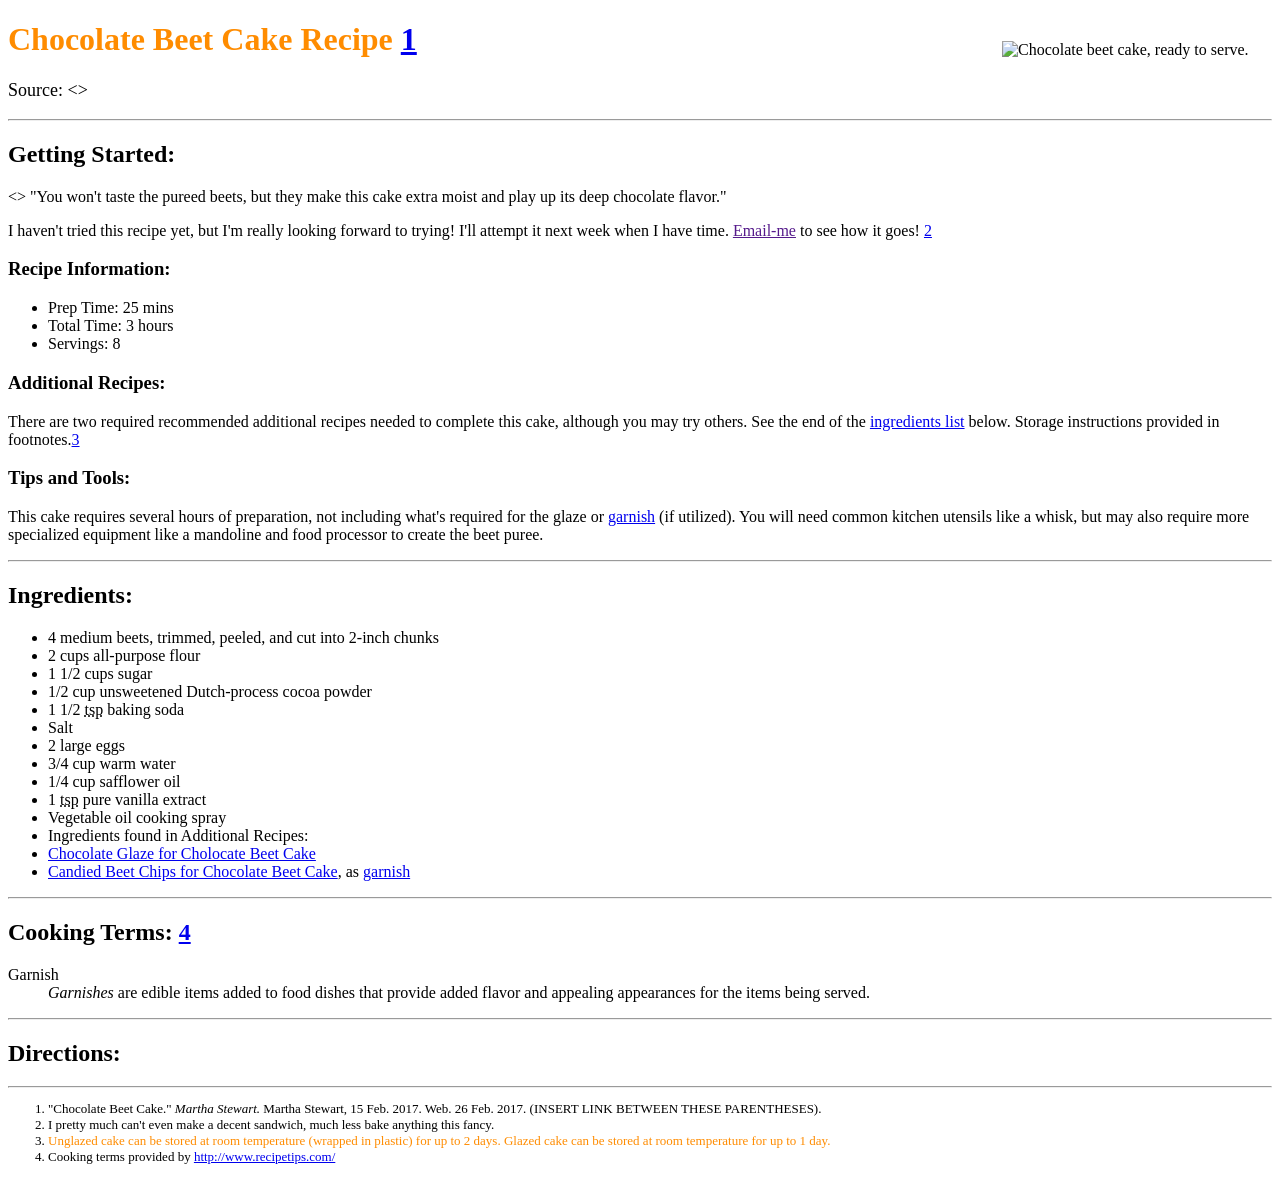
==== assignment-3/index.html @ b0371d59 "assignment-3 push restarted assignment-3 pushing to master" ====
<!DOCTYPE html>

<html>
    <head>

      <meta charset="UTF-8">
      <title>Chocolate Beet Cake Recipe</title>
    </head>

    <body>
      <main>
        <!-- A3: Step 3 -->
        <img src="#" alt="Chocolate beet cake, ready to serve." style="width: 250px; float: right; margin: 20px">

        <h1 style="color:DarkOrange">Chocolate Beet Cake Recipe <a href="#footnotes1">1</a></h1>

        <!-- A3: Step 4 -->
        <p style="font-size:large">
          Source:
          <>


          </>
        </p>


        <hr />


        <h2>Getting Started:</h2>
        <!-- A3: Step 5 -->
        <>
          "You won't taste the pureed beets, but they make this cake extra moist and play up its deep chocolate flavor."
        </>

        <!-- A3: Step 6 -->
        <p>I haven't tried this recipe yet, but I'm really looking forward to trying! I'll attempt it next week when I have time. <a href="">Email-me</a> to see how it goes! <a href="#footnotes2">2</a></p>

        <h3>Recipe Information:</h3>
          <ul>
            <!-- A3: Step 7 -->
            <li>Prep Time: 25 mins</li>
            <li>Total Time: 3 hours</li>
            <li>Servings: 8</li>
          </ul>

        <h3>Additional Recipes:</h3>
        <!-- A3: Step 8 -->
        <p>There are two required recommended additional recipes needed to complete this cake, although you may try others. See the end of the <a href="#ingredients">ingredients list</a> below. Storage instructions provided in footnotes.<a href="#footnotes3">3</a>

        <h3>Tips and Tools:</h3>
        <!-- A3: Step 12 -->
        <p>This cake requires several hours of preparation, not including what's required for the glaze or <a href="#dfn-garnish">garnish</a> (if utilized). You will need common kitchen utensils like a whisk, but may also require more specialized equipment like a mandoline and food processor to create the beet puree.</p>


        <hr />


        <h2 id="ingredients">Ingredients:</h2>
          <ul>
            <li>4 medium beets, trimmed, peeled, and cut into 2-inch chunks</li>
            <li>2 cups all-purpose flour</li>
            <li>1 1/2 cups sugar</li>
            <li>1/2 cup unsweetened Dutch-process cocoa powder</li>
            <li>1 1/2 <abbr title="teaspoon">tsp</abbr> baking soda</li>
            <li>Salt</li>
            <li> 2 large eggs</li>
            <li>3/4 cup warm water</li>
            <li>1/4 cup safflower oil</li>
            <li>1 <abbr title="teaspoon">tsp</abbr> pure vanilla extract</li>
            <li>Vegetable oil cooking spray</li>
            <li>Ingredients found in Additional Recipes:</li>
            <!-- A3: Step 9 -->

              <li><a href="#" target="_blank">Chocolate Glaze for Cholocate Beet Cake</a></li>
              <li><a href="#" target="_blank">Candied Beet Chips for Chocolate Beet Cake</a>, as <a href="#dfn-garnish">garnish</a></li>

          </ul>


        <hr />


        <h2>Cooking Terms: <a href="#footnotes4">4</a></h2>
          <dl>
            <!-- A3: Steps 10 and 11 -->
            <dt>Garnish</dt>
            <dd><dfn id="dfn-garnish">Garnishes</dfn> are edible items added to food dishes that provide added flavor and appealing appearances for the items being served.</dd>

          </dl>


        <hr />


        <h2>Directions:</h2>
        <!-- A3: Step 13 -->


        <hr />
      </main>

      <footer>
        <ol style="font-size:small">
          <!-- A3: Step 15 -->
          <li id="footnotes1">"Chocolate Beet Cake." <i>Martha Stewart.</i> Martha Stewart, 15 Feb. 2017. Web. 26 Feb. 2017. (INSERT LINK BETWEEN THESE PARENTHESES).</li>

          <li id="footnotes2">I pretty much can't even make a decent sandwich, much less bake anything this fancy.</li>

          <li id="footnotes3"><span style="color:DarkOrange">Unglazed cake can be stored at room temperature (wrapped in plastic) for up to 2 days. Glazed cake can be stored at room temperature for up to 1 day.</span></li>

          <li id="footnotes4">Cooking terms provided by <a href="http://www.recipetips.com/" target="_blank">http://www.recipetips.com/</a>
        </ol>
      </footer>
    </body>
</html>
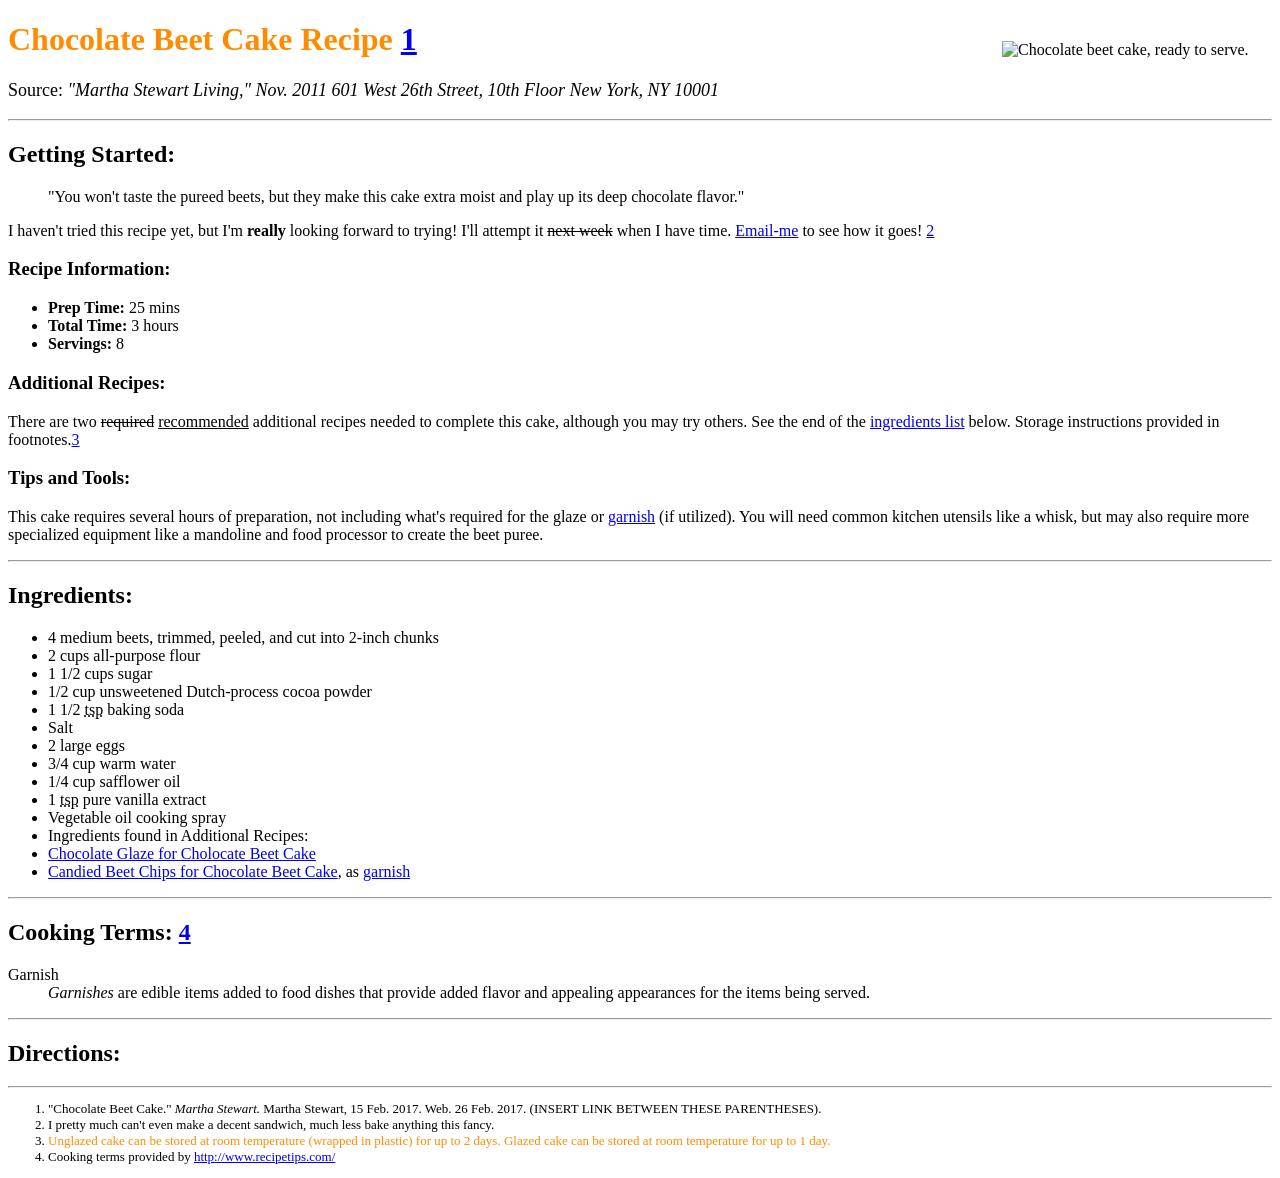
==== commit 2181185f: "working through step 9 on assignment-3 nothing to see here" ====
--- a/assignment-3/index.html
+++ b/assignment-3/index.html
@@ -1,8 +1,8 @@
+<!-- A3: Step 1 -->
 <!DOCTYPE html>
-
-<html>
+<html lang="en">
     <head>
-
+      <!-- A3: Step 2 -->
       <meta charset="UTF-8">
       <title>Chocolate Beet Cake Recipe</title>
     </head>
@@ -10,17 +10,18 @@
     <body>
       <main>
         <!-- A3: Step 3 -->
-        <img src="#" alt="Chocolate beet cake, ready to serve." style="width: 250px; float: right; margin: 20px">
+        <img src="./assignment-3/images/beetcake.jpeg" alt="Chocolate beet cake, ready to serve." style="width: 250px; float: right; margin: 20px">
 
         <h1 style="color:DarkOrange">Chocolate Beet Cake Recipe <a href="#footnotes1">1</a></h1>
 
         <!-- A3: Step 4 -->
         <p style="font-size:large">
           Source:
-          <>
-
-
-          </>
+          <cite>
+            "Martha Stewart Living," Nov. 2011
+            601 West 26th Street, 10th Floor
+            New York, NY 10001
+          </cite>
         </p>
 
 
@@ -29,24 +30,24 @@
 
         <h2>Getting Started:</h2>
         <!-- A3: Step 5 -->
-        <>
+        <blockquote>
           "You won't taste the pureed beets, but they make this cake extra moist and play up its deep chocolate flavor."
-        </>
+        </blockquote>
 
         <!-- A3: Step 6 -->
-        <p>I haven't tried this recipe yet, but I'm really looking forward to trying! I'll attempt it next week when I have time. <a href="">Email-me</a> to see how it goes! <a href="#footnotes2">2</a></p>
+        <p>I haven't tried this recipe yet, but I'm <strong>really</strong> looking forward to trying! I'll attempt it <s>next week</s> when I have time. <a href="justine.evans@umontana.edu">Email-me</a> to see how it goes! <a href="#footnotes2">2</a></p>
 
         <h3>Recipe Information:</h3>
           <ul>
             <!-- A3: Step 7 -->
-            <li>Prep Time: 25 mins</li>
-            <li>Total Time: 3 hours</li>
-            <li>Servings: 8</li>
+            <li><b>Prep Time:</b> 25 mins</li>
+            <li><b>Total Time:</b> 3 hours</li>
+            <li><b>Servings:</b> 8</li>
           </ul>
 
         <h3>Additional Recipes:</h3>
         <!-- A3: Step 8 -->
-        <p>There are two required recommended additional recipes needed to complete this cake, although you may try others. See the end of the <a href="#ingredients">ingredients list</a> below. Storage instructions provided in footnotes.<a href="#footnotes3">3</a>
+        <p>There are two <del>required</del> <ins>recommended</ins> additional recipes needed to complete this cake, although you may try others. See the end of the <a href="#ingredients">ingredients list</a> below. Storage instructions provided in footnotes.<a href="#footnotes3">3</a>
 
         <h3>Tips and Tools:</h3>
         <!-- A3: Step 12 -->
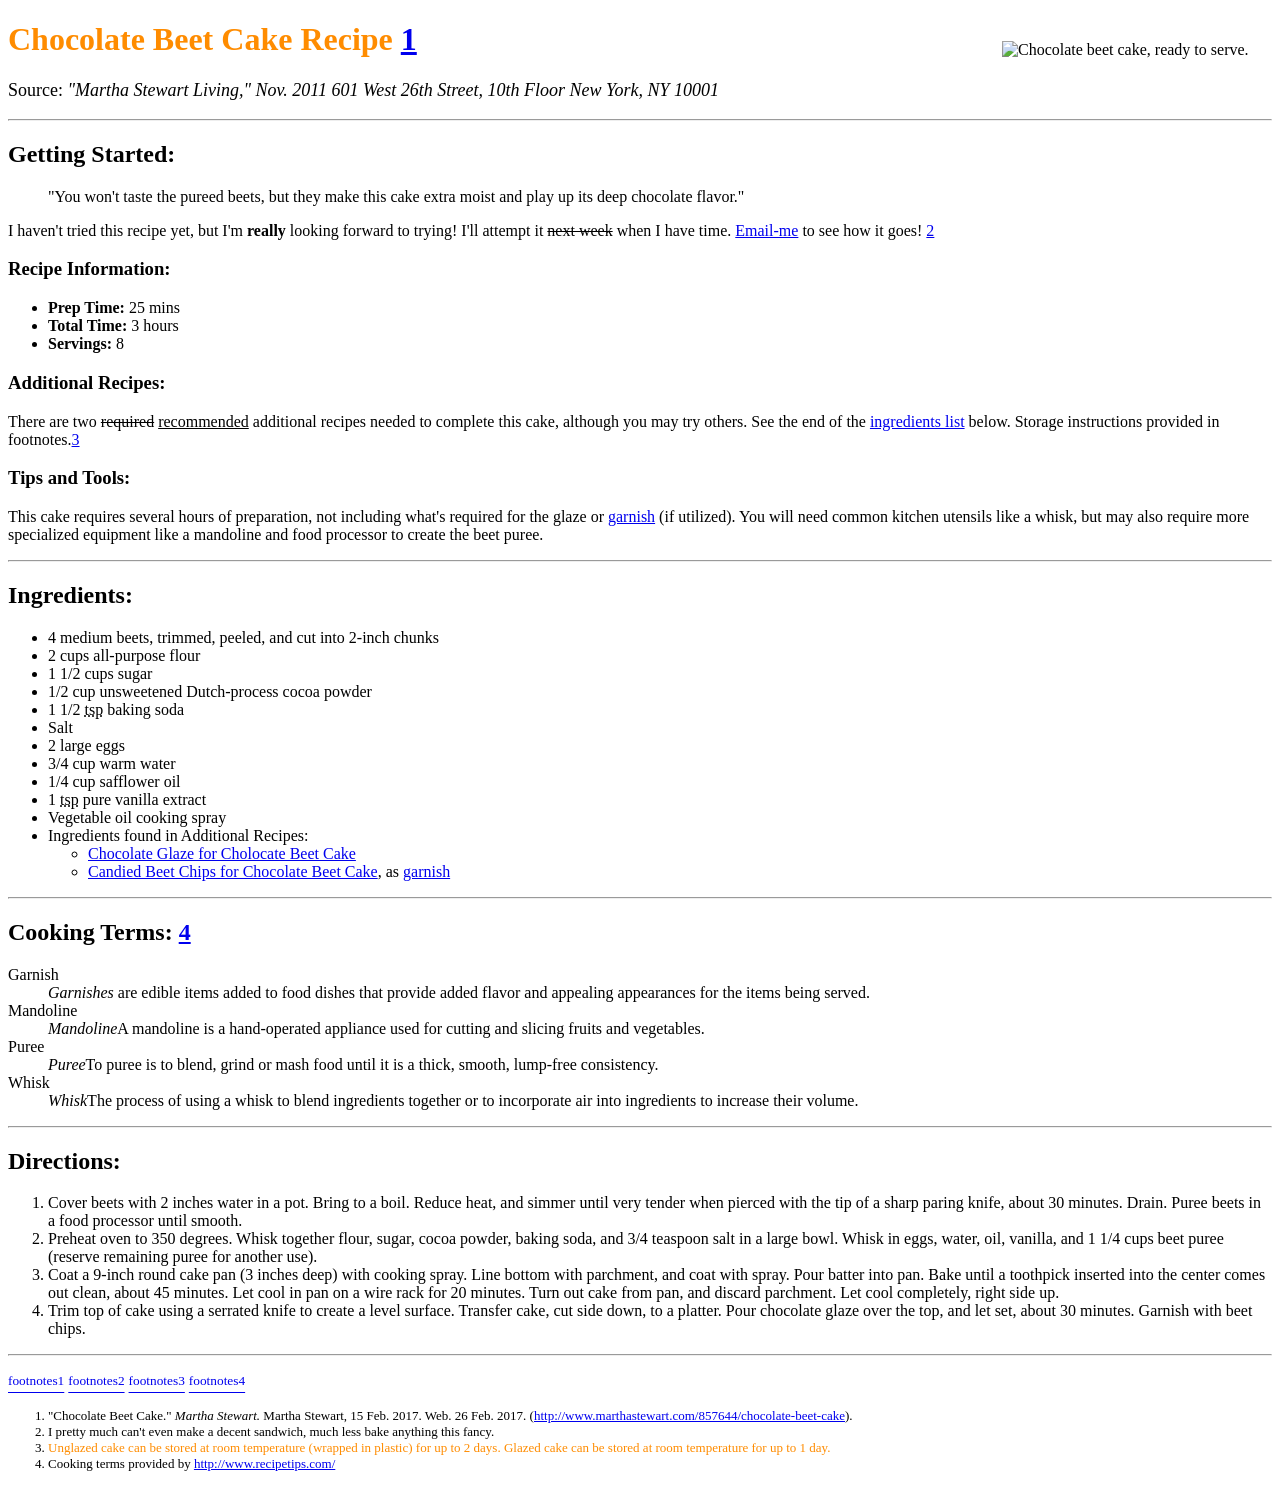
==== commit 6a59bcf2: "assignment 3 .index push What the hck is goingo on with this superscript requirement? It makes no se" ====
--- a/assignment-3/index.html
+++ b/assignment-3/index.html
@@ -72,10 +72,10 @@
             <li>Vegetable oil cooking spray</li>
             <li>Ingredients found in Additional Recipes:</li>
             <!-- A3: Step 9 -->
-
-              <li><a href="#" target="_blank">Chocolate Glaze for Cholocate Beet Cake</a></li>
-              <li><a href="#" target="_blank">Candied Beet Chips for Chocolate Beet Cake</a>, as <a href="#dfn-garnish">garnish</a></li>
-
+            <ul>
+              <li><a href="./assignment-3/pages/beetcake-glaze.html" target="_blank">Chocolate Glaze for Cholocate Beet Cake</a></li>
+              <li><a href="./assignment-3/pages/beetcake-garnish.html" target="_blank">Candied Beet Chips for Chocolate Beet Cake</a>, as <a href="#dfn-garnish">garnish</a></li>
+            </ul>
           </ul>
 
 
@@ -87,7 +87,12 @@
             <!-- A3: Steps 10 and 11 -->
             <dt>Garnish</dt>
             <dd><dfn id="dfn-garnish">Garnishes</dfn> are edible items added to food dishes that provide added flavor and appealing appearances for the items being served.</dd>
-
+            <dt>Mandoline</dt>
+            <dd><dfn id="dfn-mandoline">Mandoline</dfn>A mandoline is a hand-operated appliance used for cutting and slicing fruits and vegetables.</dd>
+            <dt>Puree</dt>
+            <dd><dfn id="dfn-puree">Puree</dfn>To puree is to blend, grind or mash food until it is a thick, smooth, lump-free consistency.</dd>
+            <dt>Whisk</dt>
+            <dd><dfn id="dfn-whisk">Whisk</dfn>The process of using a whisk to blend ingredients together or to incorporate air into ingredients to increase their volume.</dd>
           </dl>
 
 
@@ -96,15 +101,23 @@
 
         <h2>Directions:</h2>
         <!-- A3: Step 13 -->
-
+        <ol>
+          <li>Cover beets with 2 inches water in a pot. Bring to a boil. Reduce heat, and simmer until very tender when pierced with the tip of a sharp paring knife, about 30 minutes. Drain. Puree beets in a food processor until smooth.</li>
+          <li>Preheat oven to 350 degrees. Whisk together flour, sugar, cocoa powder, baking soda, and 3/4 teaspoon salt in a large bowl. Whisk in eggs, water, oil, vanilla, and 1 1/4 cups beet puree (reserve remaining puree for another use).</li>
+          <li>Coat a 9-inch round cake pan (3 inches deep) with cooking spray. Line bottom with parchment, and coat with spray. Pour batter into pan. Bake until a toothpick inserted into the center comes out clean, about 45 minutes. Let cool in pan on a wire rack for 20 minutes. Turn out cake from pan, and discard parchment. Let cool completely, right side up.</li>
+          <li>Trim top of cake using a serrated knife to create a level surface. Transfer cake, cut side down, to a platter. Pour chocolate glaze over the top, and let set, about 30 minutes. Garnish with beet chips.</li>
+        </ol>
 
         <hr />
-      </main>
-
+      </p></main>
+        <a href="./index.html#footnotes1"><sup>footnotes1</sup></a>
+        <a href="./index.html#footnotes2"><sup>footnotes2</sup></a>
+        <a href="./index.html#footnotes3"><sup>footnotes3</sup></a>
+        <a href="./index.html#footnotes4"><sup>footnotes4</sup></a>
       <footer>
         <ol style="font-size:small">
           <!-- A3: Step 15 -->
-          <li id="footnotes1">"Chocolate Beet Cake." <i>Martha Stewart.</i> Martha Stewart, 15 Feb. 2017. Web. 26 Feb. 2017. (INSERT LINK BETWEEN THESE PARENTHESES).</li>
+          <li id="footnotes1">"Chocolate Beet Cake." <i>Martha Stewart.</i> Martha Stewart, 15 Feb. 2017. Web. 26 Feb. 2017. (<a href="http://www.marthastewart.com/857644/chocolate-beet-cake" target="_blank">http://www.marthastewart.com/857644/chocolate-beet-cake</a>).</li>
 
           <li id="footnotes2">I pretty much can't even make a decent sandwich, much less bake anything this fancy.</li>
 
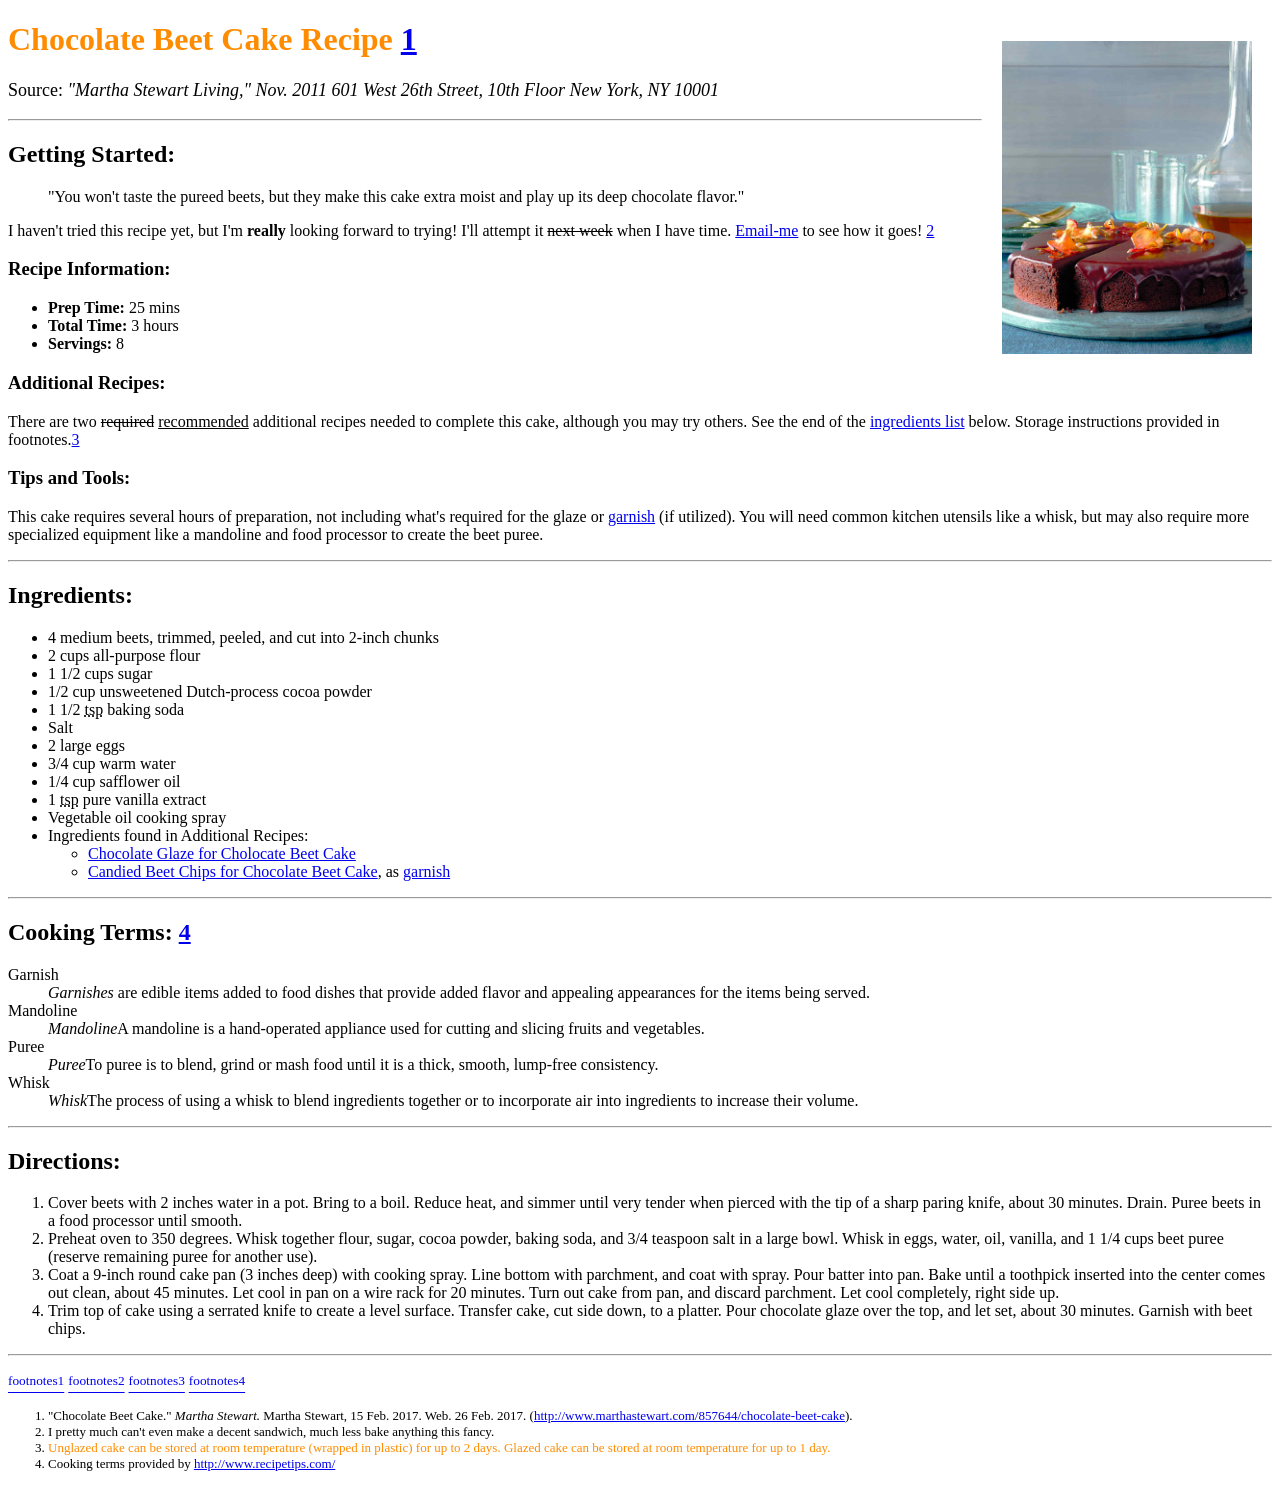
==== commit bb0e6e86: "assignment 3 final tweaks finishingup" ====
--- a/assignment-3/index.html
+++ b/assignment-3/index.html
@@ -10,7 +10,7 @@
     <body>
       <main>
         <!-- A3: Step 3 -->
-        <img src="./assignment-3/images/beetcake.jpeg" alt="Chocolate beet cake, ready to serve." style="width: 250px; float: right; margin: 20px">
+        <img src="./images/beetcake.jpeg" alt="Chocolate beet cake, ready to serve." style="width: 250px; float: right; margin: 20px">
 
         <h1 style="color:DarkOrange">Chocolate Beet Cake Recipe <a href="#footnotes1">1</a></h1>
 
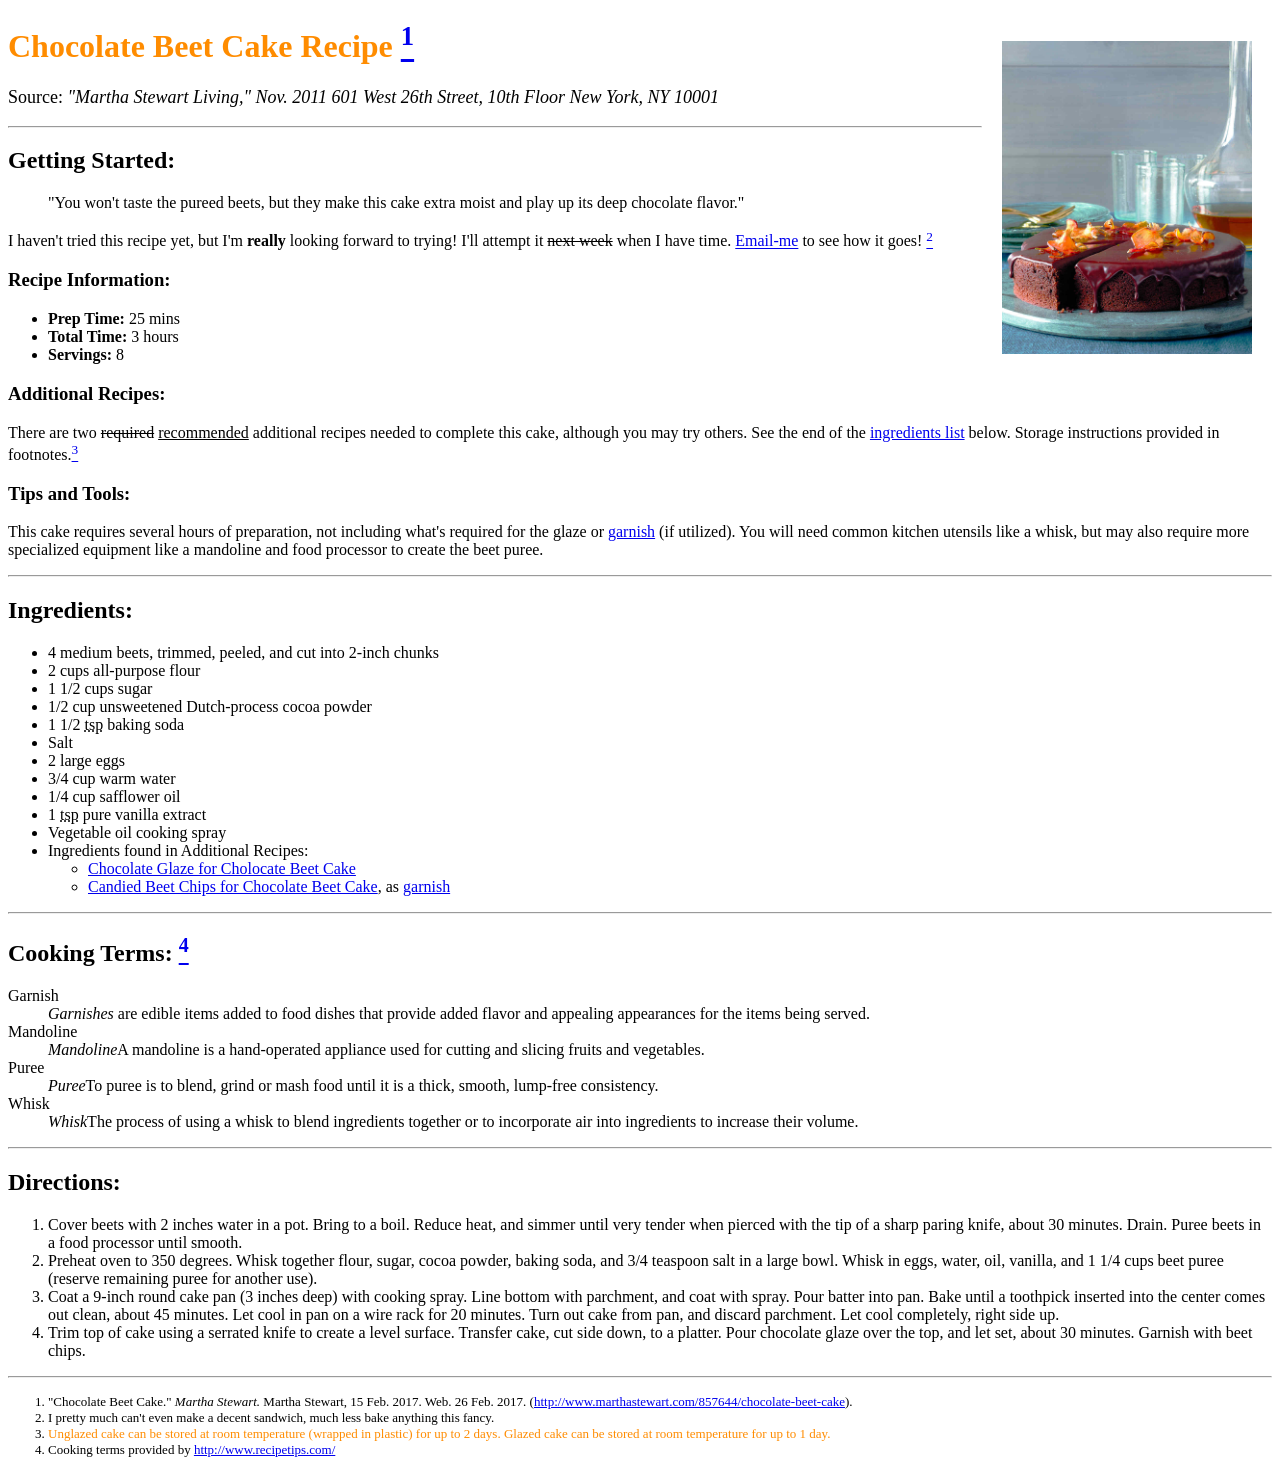
==== commit 869f858f: "minor tweaks Assignment 3 trying to fix the superscript" ====
--- a/assignment-3/index.html
+++ b/assignment-3/index.html
@@ -12,7 +12,7 @@
         <!-- A3: Step 3 -->
         <img src="./images/beetcake.jpeg" alt="Chocolate beet cake, ready to serve." style="width: 250px; float: right; margin: 20px">
 
-        <h1 style="color:DarkOrange">Chocolate Beet Cake Recipe <a href="#footnotes1">1</a></h1>
+        <h1 style="color:DarkOrange">Chocolate Beet Cake Recipe <a href="#footnotes1"><sup>1</sup></a></h1>
 
         <!-- A3: Step 4 -->
         <p style="font-size:large">
@@ -35,7 +35,7 @@
         </blockquote>
 
         <!-- A3: Step 6 -->
-        <p>I haven't tried this recipe yet, but I'm <strong>really</strong> looking forward to trying! I'll attempt it <s>next week</s> when I have time. <a href="justine.evans@umontana.edu">Email-me</a> to see how it goes! <a href="#footnotes2">2</a></p>
+        <p>I haven't tried this recipe yet, but I'm <strong>really</strong> looking forward to trying! I'll attempt it <s>next week</s> when I have time. <a href="justine.evans@umontana.edu">Email-me</a> to see how it goes! <a href="#footnotes2"><sup>2</sup></a></p>
 
         <h3>Recipe Information:</h3>
           <ul>
@@ -47,7 +47,7 @@
 
         <h3>Additional Recipes:</h3>
         <!-- A3: Step 8 -->
-        <p>There are two <del>required</del> <ins>recommended</ins> additional recipes needed to complete this cake, although you may try others. See the end of the <a href="#ingredients">ingredients list</a> below. Storage instructions provided in footnotes.<a href="#footnotes3">3</a>
+        <p>There are two <del>required</del> <ins>recommended</ins> additional recipes needed to complete this cake, although you may try others. See the end of the <a href="#ingredients">ingredients list</a> below. Storage instructions provided in footnotes.<a href="#footnotes3"><sup>3</sup></a>
 
         <h3>Tips and Tools:</h3>
         <!-- A3: Step 12 -->
@@ -82,7 +82,7 @@
         <hr />
 
 
-        <h2>Cooking Terms: <a href="#footnotes4">4</a></h2>
+        <h2>Cooking Terms: <a href="#footnotes4"><sup>4</sup></a></h2>
           <dl>
             <!-- A3: Steps 10 and 11 -->
             <dt>Garnish</dt>
@@ -110,10 +110,11 @@
 
         <hr />
       </p></main>
-        <a href="./index.html#footnotes1"><sup>footnotes1</sup></a>
-        <a href="./index.html#footnotes2"><sup>footnotes2</sup></a>
-        <a href="./index.html#footnotes3"><sup>footnotes3</sup></a>
-        <a href="./index.html#footnotes4"><sup>footnotes4</sup></a>
+        <a href="#footnotes1"></a>
+        <a href="#footnotes2"></a>
+        <a href="#footnotes3"></a>
+        <a href="#footnotes4"></a>
+
       <footer>
         <ol style="font-size:small">
           <!-- A3: Step 15 -->
